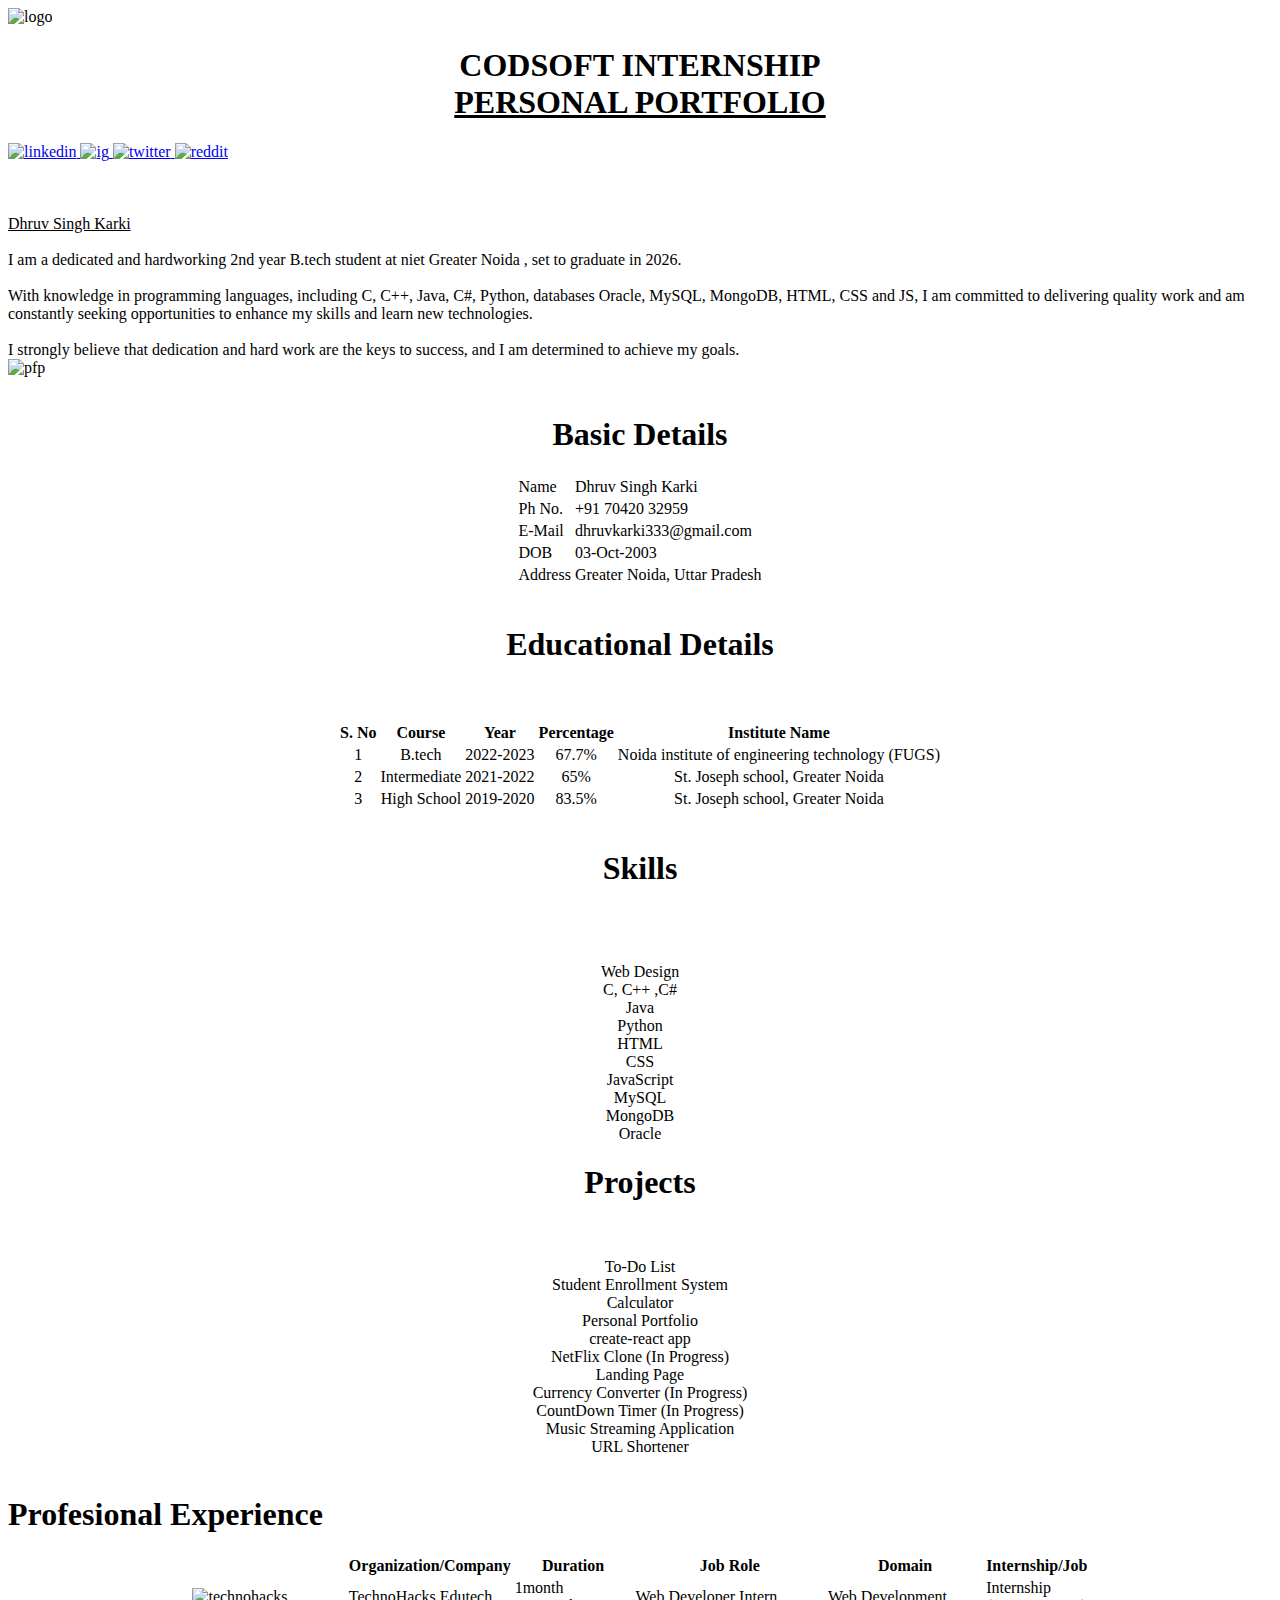
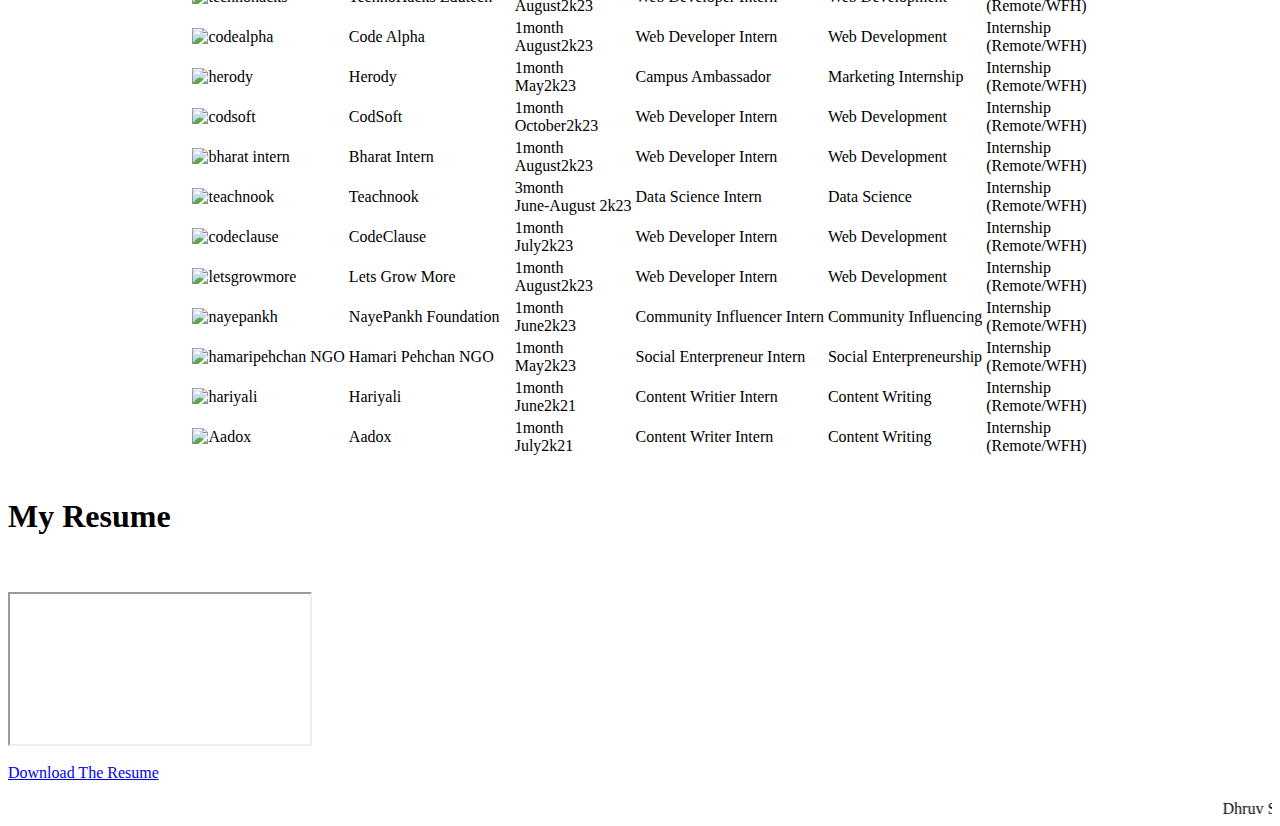
==== portfolio/portfolio.html @ 9c6ec77f "Update" ====
<html>

<head>
    <title>
        TASK 1: TO-DO LIST
    </title>
    <link rel="stylesheet" href="styles.css">
</head>

<body>
    <nav>
        <div class="navbar-mainlogo">
            <img class="navbar-n" src="https://cdn1.iconfinder.com/data/icons/capsocial/500/iconfinder-512.png"
                alt="logo">
        </div>
        <div class="navbar-mainhead">
            <h1>
                <center>
                    CODSOFT INTERNSHIP <br> <u>PERSONAL PORTFOLIO</u>
                </center>
            </h1>
        </div>
        <div class="navbar-mainsocials">
            <a href="https://www.linkedin.com/in/light-dhruv/">
                <img class="navbar-n"
                    src="https://cdn4.iconfinder.com/data/icons/social-messaging-ui-color-shapes-2-free/128/social-linkedin-square1-512.png"
                    alt="linkedin">
            </a>
            <a href="https://www.instagram.com/Lightningdhruv/">
                <img class="navbar-n"
                    src="https://cdn4.iconfinder.com/data/icons/social-messaging-ui-color-shapes-2-free/128/social-instagram-new-square2-512.png"
                    alt="ig">
            </a>
            <a href="https://twitter.com/light_dhruv">
                <img class="navbar-n"
                    src="https://cdn4.iconfinder.com/data/icons/social-messaging-ui-color-shapes-2-free/128/social-twitter-square2-512.png"
                    alt="twitter">
            </a>
            <a href="https://www.reddit.com/user/cooolkits">
                <img class="navbar-n"
                    src="https://cdn4.iconfinder.com/data/icons/social-messaging-ui-color-shapes-2-free/128/social-reddit-square1-512.png"
                    alt="reddit">
            </a>
        </div>
    </nav>
    <div class="main-outer">
        <div class="namepfpbio">
            <div class="namebio">
                <br><br><br>
                <span>
                    <u> Dhruv Singh Karki </u><br><br>
                    I am a dedicated and hardworking 2nd year B.tech student
                    at niet Greater Noida , set to
                    graduate in 2026. <br><br>
                    With knowledge in
                    programming languages, including C, C++, Java, C#, Python, databases Oracle, MySQL, MongoDB,
                    HTML, CSS and JS, I am committed to delivering quality work
                    and am constantly seeking opportunities to enhance my
                    skills and learn new technologies. <br><br>
                    I strongly believe that
                    dedication and hard work are the keys to success, and I
                    am determined to achieve my goals.
                </span>
            </div>
            <div class="pfp">
                <img src="data/pfp.jpg" alt="pfp">
            </div>
        </div>
        <br>
        <div class="contactdetails">
            <center>
                <h1>Basic Details</h1>
                <table>
                    <tr>
                        <td>
                            Name
                        </td>
                        <td>
                            Dhruv Singh Karki 
                        </td>
                    </tr>
                    <tr>
                        <td>
                            Ph No.
                        </td>
                        <td>
                            +91 70420 32959
                        </td>
                    </tr>
                    <tr>
                        <td>
                            E-Mail
                        </td>
                        <td>
                            dhruvkarki333@gmail.com
                        </td>
                    </tr>

                    <tr>
                        <td>
                            DOB
                        </td>
                        <td>
                            03-Oct-2003
                        </td>
                    </tr>
                    <tr>
                        <td>
                            Address
                        </td>
                        <td>
                            Greater Noida, Uttar Pradesh
                        </td>
                    </tr>
                </table>
            </center>
        </div>
        <br>
        <div class="ejukesan">
            <center>
                <span>
                    <h1>Educational Details</h1>
                </span>
                <br><br>
                <table>
                    <thead>
                        <tr>
                            <th class="vlsi">S. No</th>
                            <th class="ece">Course</th>
                            <th>Year</th>
                            <th>Percentage</th>
                            <th>Institute Name</th>
                        </tr>
                    </thead>
                    <tbody>
                        <tr>
                            <td class="vlsi">
                                <center>1</center>
                            </td>
                            <td class="ece">
                                <center>B.tech</center>
                            </td>
                            <td>
                                <center>2022-2023</center>
                            </td>
                            <td>
                                <center>67.7%</center>
                            </td>
                            <td>
                                <center>Noida institute of engineering technology (FUGS)</center>
                            </td>
                        </tr>
                        <tr>
                            <td class="vlsi">
                                <center>2</center>
                            </td>
                            <td class="ece">
                                <center>Intermediate</center>
                            </td>
                            <td>
                                <center>2021-2022</center>
                            </td>
                            <td>
                                <center>65%</center>
                            </td>
                            <td>
                                <center>St. Joseph school, Greater Noida</center>
                            </td>
                        </tr>
                        <tr>
                            <td class="vlsi">
                                <center>3</center>
                            </td>
                            <td class="ece">
                                <center>High School</center>
                            </td>
                            <td>
                                <center>2019-2020</center>
                            </td>
                            <td>
                                <center>83.5%</center>
                            </td>
                            <td>
                                <center>St. Joseph school, Greater Noida</center>
                            </td>
                        </tr>
                    </tbody>
                </table>
            </center>
        </div>
        <br>
        <div class="skillproj">
            <div class="skill">
                <center>
                    <h1>Skills</h1> <br><br><br>
                    <span>
                        Web Design <br>
                        C, C++ ,C#<br>
                        Java<br>
                        Python<br>
                        HTML<br>
                        CSS<br>
                        JavaScript<br>
                        MySQL<br>
                        MongoDB<br>
                        Oracle
                    </span>
                </center>
            </div>
            <div class="proj">
                <center>
                    <h1>Projects</h1> <br><br>
                    <span>
                        To-Do List <br>
                        Student Enrollment System<br>
                        Calculator<br>
                        Personal Portfolio<br>
                        create-react app<br>
                        NetFlix Clone (In Progress)<br>
                        Landing Page<br>
                        Currency Converter (In Progress)<br>
                        CountDown Timer (In Progress)<br>
                        Music Streaming Application <br>
                        URL Shortener <br>
                    </span>
                </center>
            </div>
        </div>
        <br>
        <div class="exp">
            <h1>Profesional Experience</h1>
            <center>
                <table>
                    <thead>
                        <tr>
                            <th class="orgpic">

                            </th>
                            <th>
                                Organization/Company
                            </th>
                            <th>
                                Duration
                            </th>
                            <th>
                                Job Role
                            </th>
                            <th>
                                Domain
                            </th>
                            <th>
                                Internship/Job
                            </th>
                        </tr>
                    </thead>
                    <tbody>
                        <tr>
                            <td class="orgpic">
                                <img src="data/technohacks.jpeg" alt="technohacks">
                            </td>
                            <td>
                                TechnoHacks Edutech
                            </td>
                            <td>
                                1month <br> August2k23
                            </td>
                            <td>
                                Web Developer Intern
                            </td>
                            <td>
                                Web Development
                            </td>
                            <td>
                                Internship <br> (Remote/WFH)
                            </td>
                        </tr>
                        <tr>
                            <td class="orgpic">
                                <img src="data/codealpha.jpeg" alt="codealpha">
                            </td>
                            <td>
                                Code Alpha
                            </td>
                            <td>
                                1month <br> August2k23
                            </td>
                            <td>
                                Web Developer Intern
                            </td>
                            <td>
                                Web Development
                            </td>
                            <td>
                                Internship <br> (Remote/WFH)
                            </td>
                        </tr>
                        <tr>
                            <td class="orgpic">
                                <img src="data/herody.jpeg" alt="herody">
                            </td>
                            <td>
                                Herody
                            </td>
                            <td>
                                1month <br> May2k23
                            </td>
                            <td>
                                Campus Ambassador
                            </td>
                            <td>
                                Marketing Internship
                            </td>
                            <td>
                                Internship <br> (Remote/WFH)
                            </td>
                        </tr>
                        <tr>
                            <td class="orgpic">
                                <img src="data/codsoft.jpeg" alt="codsoft">
                            </td>
                            <td>
                                CodSoft
                            </td>
                            <td>
                                1month <br> October2k23
                            </td>
                            <td>
                                Web Developer Intern
                            </td>
                            <td>
                                Web Development
                            </td>
                            <td>
                                Internship <br> (Remote/WFH)
                            </td>
                        </tr>
                        <tr>
                            <td class="orgpic">
                                <img src="data/bharat intern.jpeg" alt="bharat intern">
                            </td>
                            <td>
                                Bharat Intern
                            </td>
                            <td>
                                1month <br> August2k23
                            </td>
                            <td>
                                Web Developer Intern
                            </td>
                            <td>
                                Web Development
                            </td>
                            <td>
                                Internship <br> (Remote/WFH)
                            </td>
                        </tr>
                        <tr>
                            <td class="orgpic">
                                <img src="data/teachnook.jpeg" alt="teachnook">
                            </td>
                            <td>
                                Teachnook
                            </td>
                            <td>
                                3month <br> June-August 2k23
                            </td>
                            <td>
                                Data Science Intern
                            </td>
                            <td>
                                Data Science
                            </td>
                            <td>
                                Internship <br> (Remote/WFH)
                            </td>
                        </tr>
                        <tr>
                            <td class="orgpic">
                                <img src="data/codeclause.jpeg" alt="codeclause">
                            </td>
                            <td>
                                CodeClause
                            </td>
                            <td>
                                1month <br> July2k23
                            </td>
                            <td>
                                Web Developer Intern
                            </td>
                            <td>
                                Web Development
                            </td>
                            <td>
                                Internship <br> (Remote/WFH)
                            </td>
                        </tr>
                        <tr>
                            <td class="orgpic">
                                <img src="data/letsgrowmore.jpeg" alt="letsgrowmore">
                            </td>
                            <td>
                                Lets Grow More
                            </td>
                            <td>
                                1month <br> August2k23
                            </td>
                            <td>
                                Web Developer Intern
                            </td>
                            <td>
                                Web Development
                            </td>
                            <td>
                                Internship <br> (Remote/WFH)
                            </td>
                        </tr>
                        <tr>
                            <td class="orgpic">
                                <img src="data/nayepankh.jpg" alt="nayepankh">
                            </td>
                            <td>
                                NayePankh Foundation
                            </td>
                            <td>
                                1month <br> June2k23
                            </td>
                            <td>
                                Community Influencer Intern
                            </td>
                            <td>
                                Community Influencing
                            </td>
                            <td>
                                Internship <br> (Remote/WFH)
                            </td>
                        </tr>
                        <tr>
                            <td class="orgpic">
                                <img src="data/hamaripehchan.jpeg" alt="hamaripehchan NGO">
                            </td>
                            <td>
                                Hamari Pehchan NGO
                            </td>
                            <td>
                                1month <br> May2k23
                            </td>
                            <td>
                                Social Enterpreneur Intern
                            </td>
                            <td>
                                Social Enterpreneurship
                            </td>
                            <td>
                                Internship <br> (Remote/WFH)
                            </td>
                        </tr>
                        <tr>
                            <td class="orgpic">
                                <img src="data/hariyali.jpeg" alt="hariyali">
                            </td>
                            <td>
                                Hariyali
                            </td>
                            <td>
                                1month <br>June2k21
                            </td>
                            <td>
                                Content Writier Intern
                            </td>
                            <td>
                                Content Writing
                            </td>
                            <td>
                                Internship <br> (Remote/WFH)
                            </td>
                        </tr>
                        <tr>
                            <td class="orgpic">
                                <img src="data/aadox.jpeg" alt="Aadox">
                            </td>
                            <td>
                                Aadox
                            </td>
                            <td>
                                1month <br> July2k21
                            </td>
                            <td>
                                Content Writer Intern
                            </td>
                            <td>
                                Content Writing
                            </td>
                            <td>
                                Internship <br> (Remote/WFH)
                            </td>
                        </tr>
                    </tbody>
                </table>
            </center>
        </div>
        <br>
        <div class="resume">
            <span><h1>My Resume</h1></span>
            <br><br>
            <iframe src="https://drive.google.com/file/d/1t6KhxosmZH_5lJIkCeTqtIqWkfMAtWfO/preview"
                allow="autoplay"></iframe>
            <br><br>
            <span><a href="https://drive.google.com/file/d/1t6KhxosmZH_5lJIkCeTqtIqWkfMAtWfO/view"
                    target="_blank">Download
                    The Resume</a></span>
        </div>
        <br>
        <marquee>Dhruv Singh Karki 2k23. Thanks For Visiting. Have A Nice Day</marquee>
    </div>

</body>

</html>
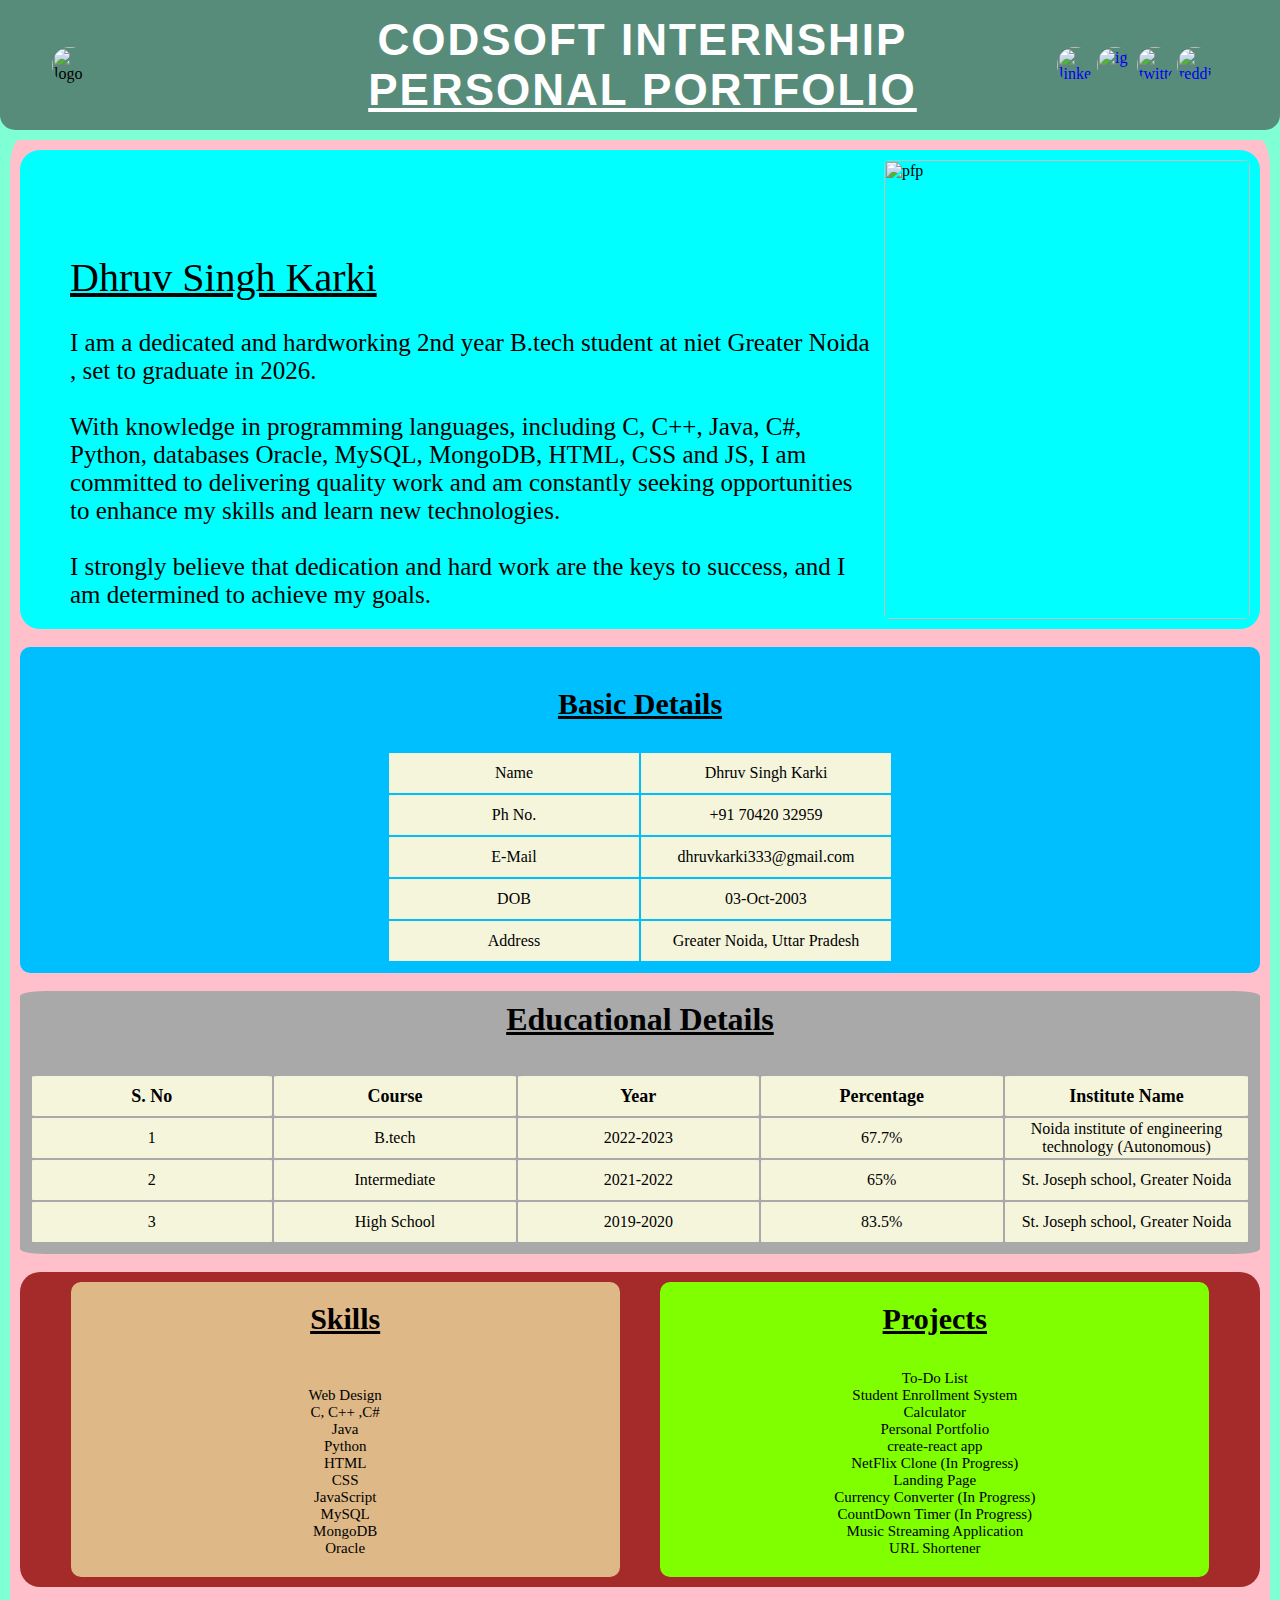
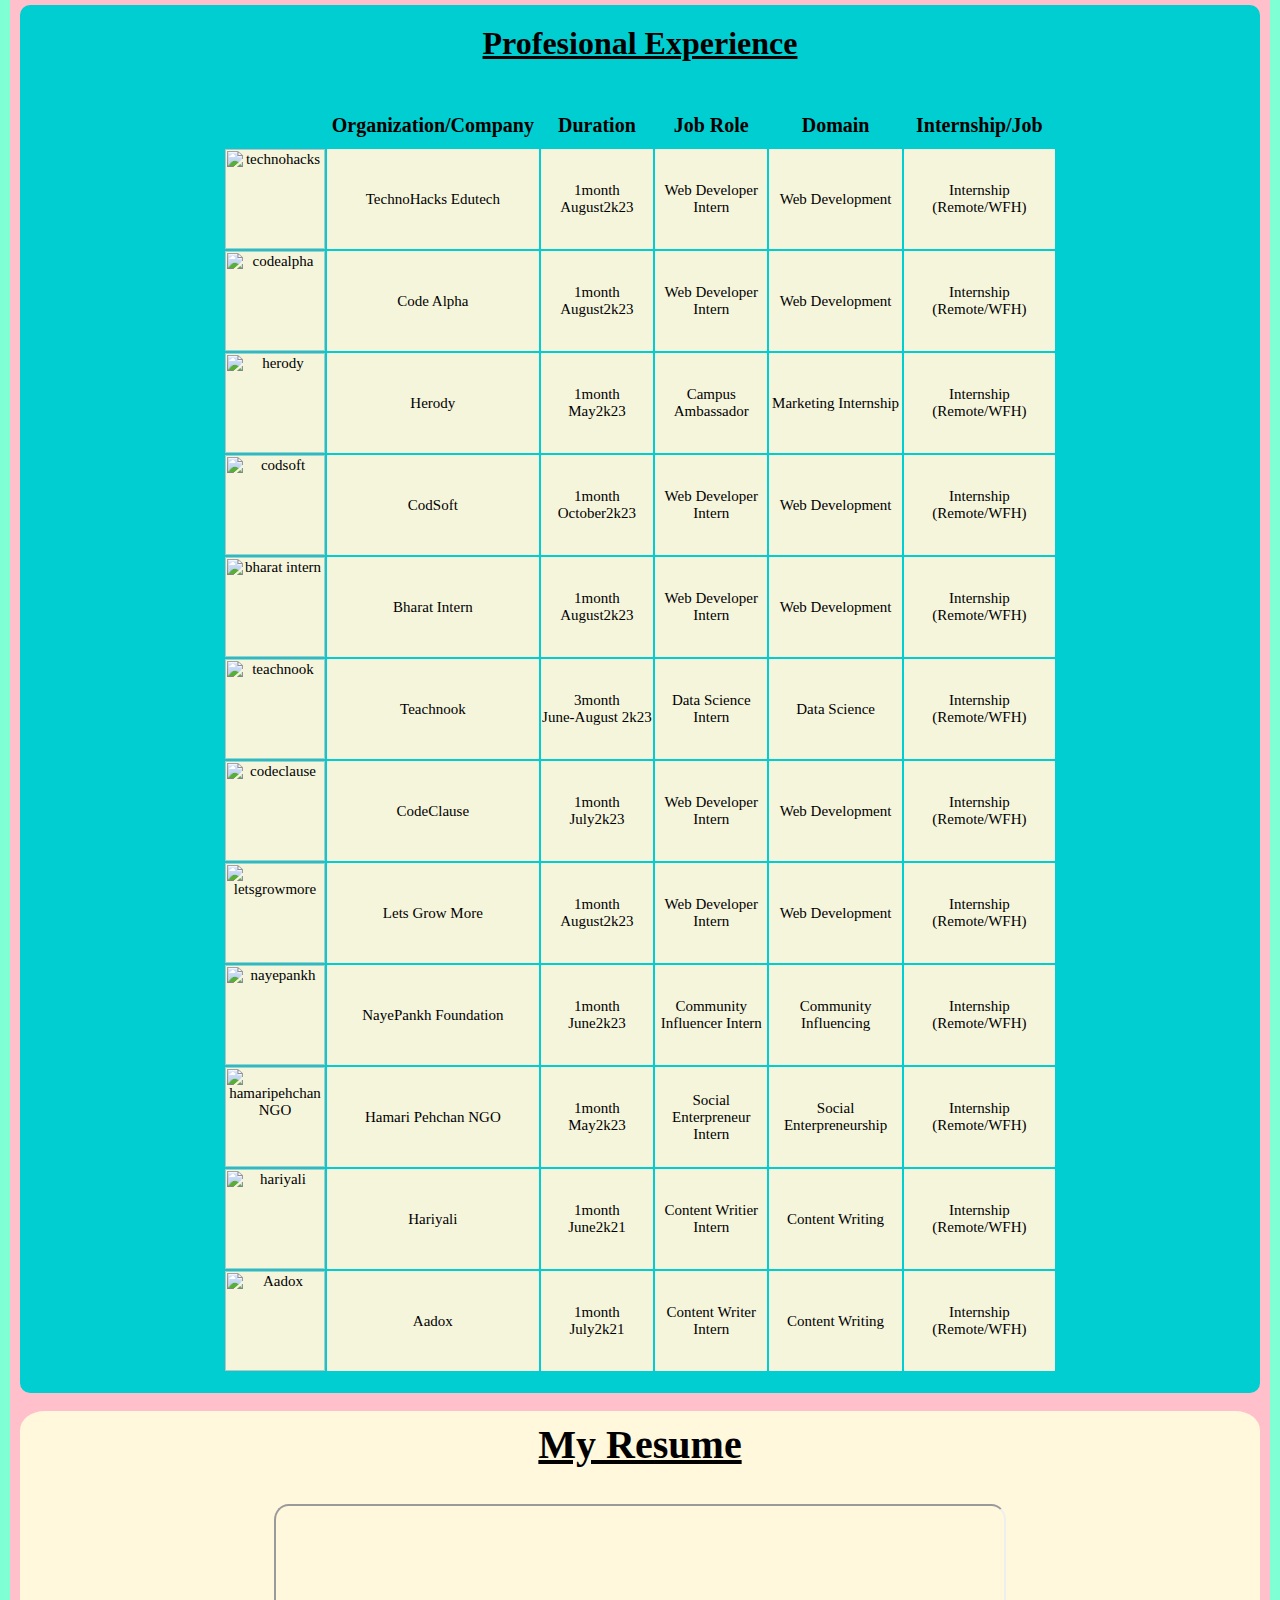
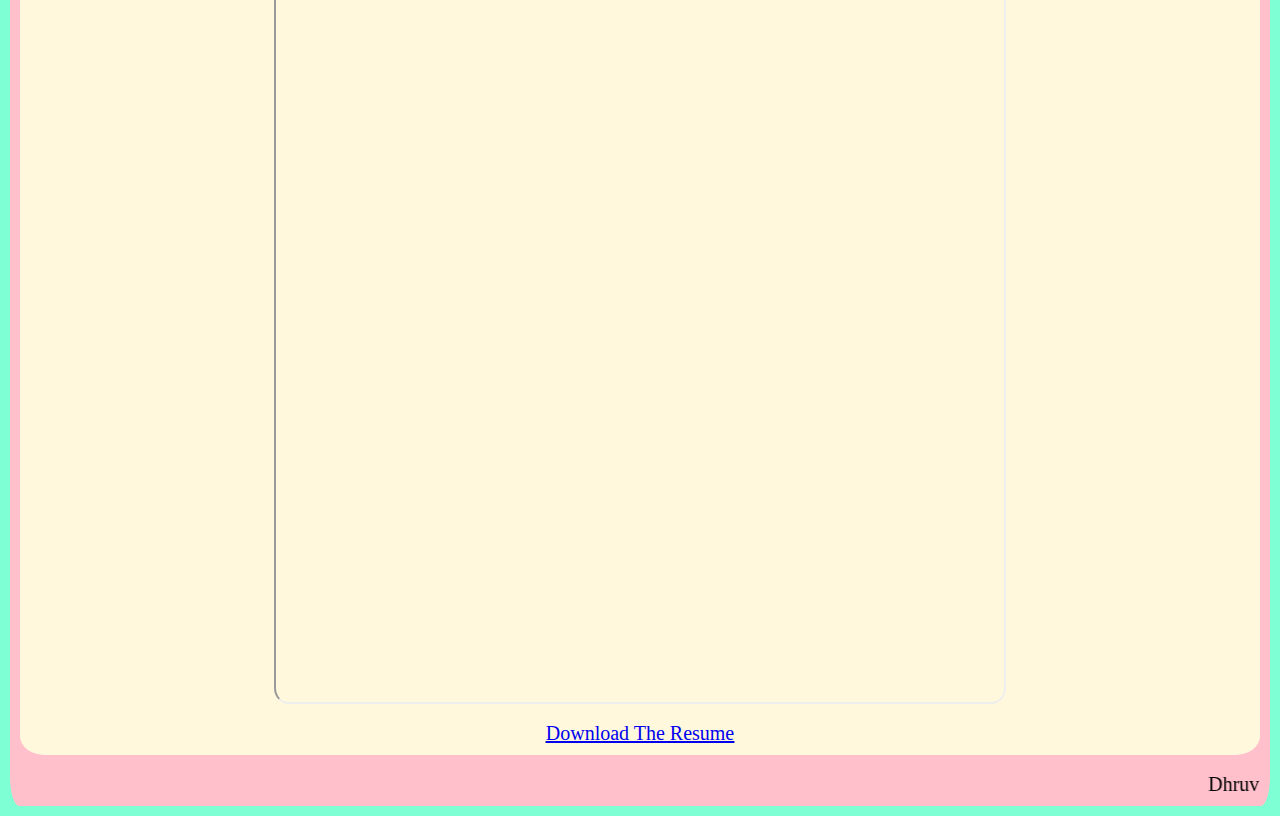
==== commit d24a5e97: "Update portfolio.html" ====
--- a/portfolio/portfolio.html
+++ b/portfolio/portfolio.html
@@ -147,7 +147,7 @@
                                 <center>67.7%</center>
                             </td>
                             <td>
-                                <center>Noida institute of engineering technology (FUGS)</center>
+                                <center>Noida institute of engineering technology (Autonomous)</center>
                             </td>
                         </tr>
                         <tr>
--- a/portfolio/styles.css
+++ b/portfolio/styles.css
@@ -0,0 +1,211 @@
+body{
+    background-color: aquamarine;
+}
+*{
+    margin:0;
+    padding:0;
+    box-sizing: border-box;
+}
+nav{
+    margin: 0;
+    display: flex;
+    justify-content: space-between;
+    background-color: #578c7b;
+    padding: 15px;
+    overflow: hidden;
+    align-items: center;
+    border-bottom-left-radius: 15px;
+    border-bottom-right-radius: 15px;
+}
+.navbar-mainlogo{
+    padding-left: 35px;
+}
+.navbar-mainhead{
+    font-family: 'Roboto', sans-serif;
+    padding-left: 155px;
+    transition: transform 0.3s ease;
+    color: #fff;
+    font-size: 22px;
+    font-weight: bold;
+    text-transform: uppercase;
+    letter-spacing: 2px;
+}
+h1{
+    transition: transform 0.3s ease;
+}
+h1:hover{
+    transform: scale(1.2);
+}
+.navbar-mainhead:hover{
+    transform: scale(1.2);
+    /*color:chocolate;*/
+}
+.navbar-mainsocials{
+    padding: 15px;
+    padding-right: 50px;
+    display: flex;
+    justify-content: space-between;
+}
+.navbar-n{
+    padding: 2px;
+    border-radius: 50%;
+    width:40px;
+    height:40px;
+    transition: transform 0.3s ease;
+}
+.navbar-n:hover{            
+    border-radius: 50%;
+    transform: scale(1.5);
+}
+.main-outer{
+    margin: 10px;
+    padding: 10px;
+    background-color: pink;
+    align-items: center;
+    border-radius: 0.75%;
+}
+.namepfpbio{
+    justify-content: center;
+    display: flex;
+    padding: 10px;
+    background-color: aqua;
+    border-radius: 20px;
+}
+.namebio{
+    width: 70%;
+    padding: 10px;
+    padding-left: 40px;
+    justify-content: center;
+    font-size: 25px;
+}
+.namebio span u {
+    text-decoration: underline;
+    font-size: 40px;
+    font-family: Georgia;
+}
+
+.pfp{
+    width: 30%;
+}
+.pfp img{
+    border-radius: 5px;
+    width: 100%;
+}
+
+.contactdetails{
+    background-color: deepskyblue ;
+    border-radius: 10px;
+    padding: 10px;
+}
+.contactdetails h1{
+    padding: 30px;
+    font-size: 30px;
+    text-decoration-line: underline;
+}
+.contactdetails table{
+    text-align: center;
+}
+
+
+.skillproj{
+    justify-content: space-evenly;
+    display: flex;
+    padding: 10px;
+    background-color:brown;
+    border-radius: 20px;
+}
+.skill{
+    padding: 20px;
+    width: 45%;
+    background-color: burlywood;
+    border-radius: 10px;
+    font-size: 15px;
+}
+.proj{
+    padding: 20px;
+    width: 45%;
+    background-color:chartreuse;
+    border-radius: 10px;
+    font-size: 15px;
+}
+.skillproj  h1 {
+    text-decoration: underline;
+}
+
+.resume{
+    padding: 10px;
+    border-radius: 2%;
+    background-color: cornsilk;
+    text-align: center;
+}
+.resume iframe{
+    width: 60%;
+    height: 800px;
+    border-radius: 2%;
+}
+.resume span{
+    font-size: 20px;
+    text-decoration-line: underline;
+}
+
+.ejukesan{
+    border-radius: 2%;
+    padding: 10px;
+    background-color:darkgray;
+}
+.ejukesan table tr, td{
+    width: 250px;
+    height: 40px;
+    background-color: beige;
+}
+.ejukesan table th{
+    font-size: 18px;
+}
+
+.ejukesan table td,th{
+    border-radius: 2%;
+}
+.sno{
+    width: 70px;
+}
+.ejukesan span h1{
+
+    text-decoration: underline;
+}
+.exp td{
+    text-align: center;
+}
+.exp h1{
+    text-decoration-line: underline;
+    text-align: center;
+    padding: 10px;
+    padding-bottom: 40px;
+}
+/* .exp th{
+    background-color: aliceblue;
+} */
+.exp{
+    padding: 10px;
+    border-radius: 10px;
+    background-color:darkturquoise;
+}
+.exp th{
+    padding-bottom: 10px;
+    font-size: 20px;
+}
+
+.exp table{
+    font-size: 15px;
+    padding: 10px;
+    width: 70%;
+}
+.orgpic{
+    width: 100px;
+}
+.orgpic img{
+    width: 100px;
+    height: 100px; 
+}
+marquee{
+    font-size: 20px;
+}